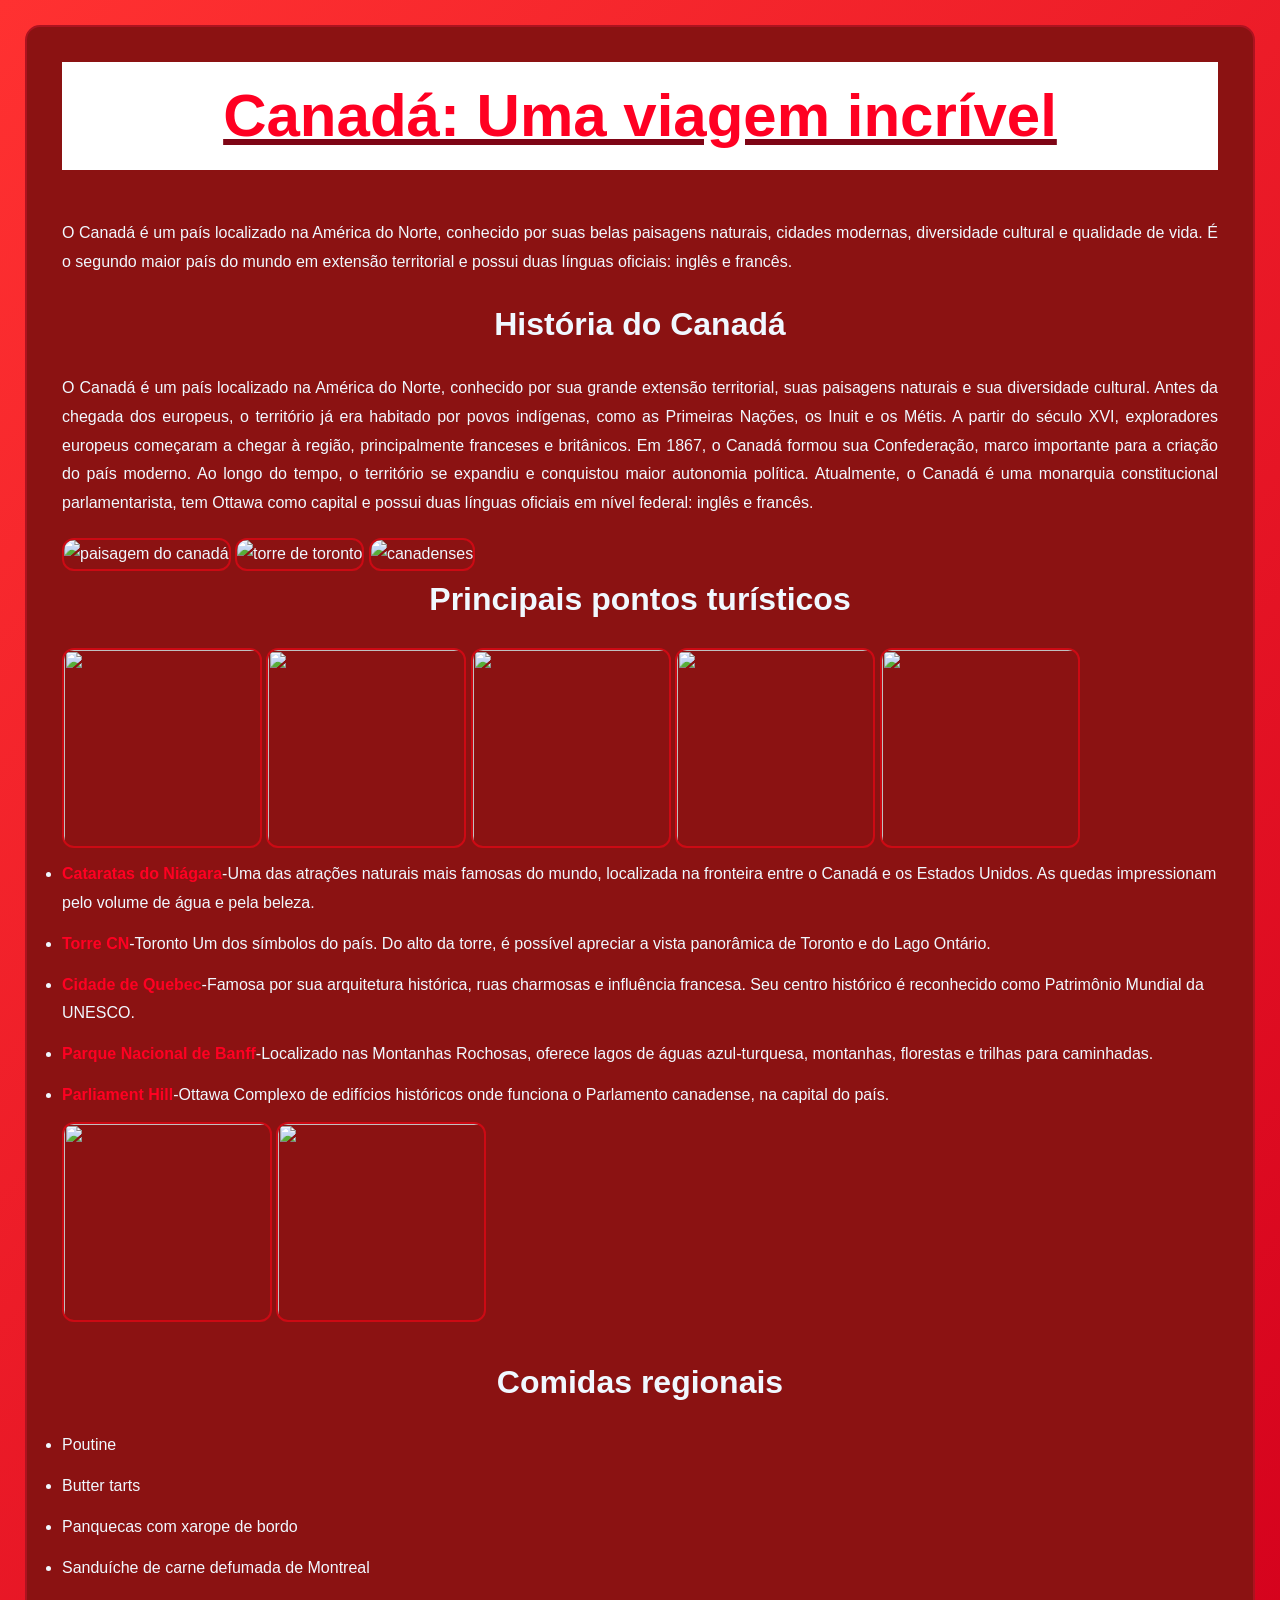
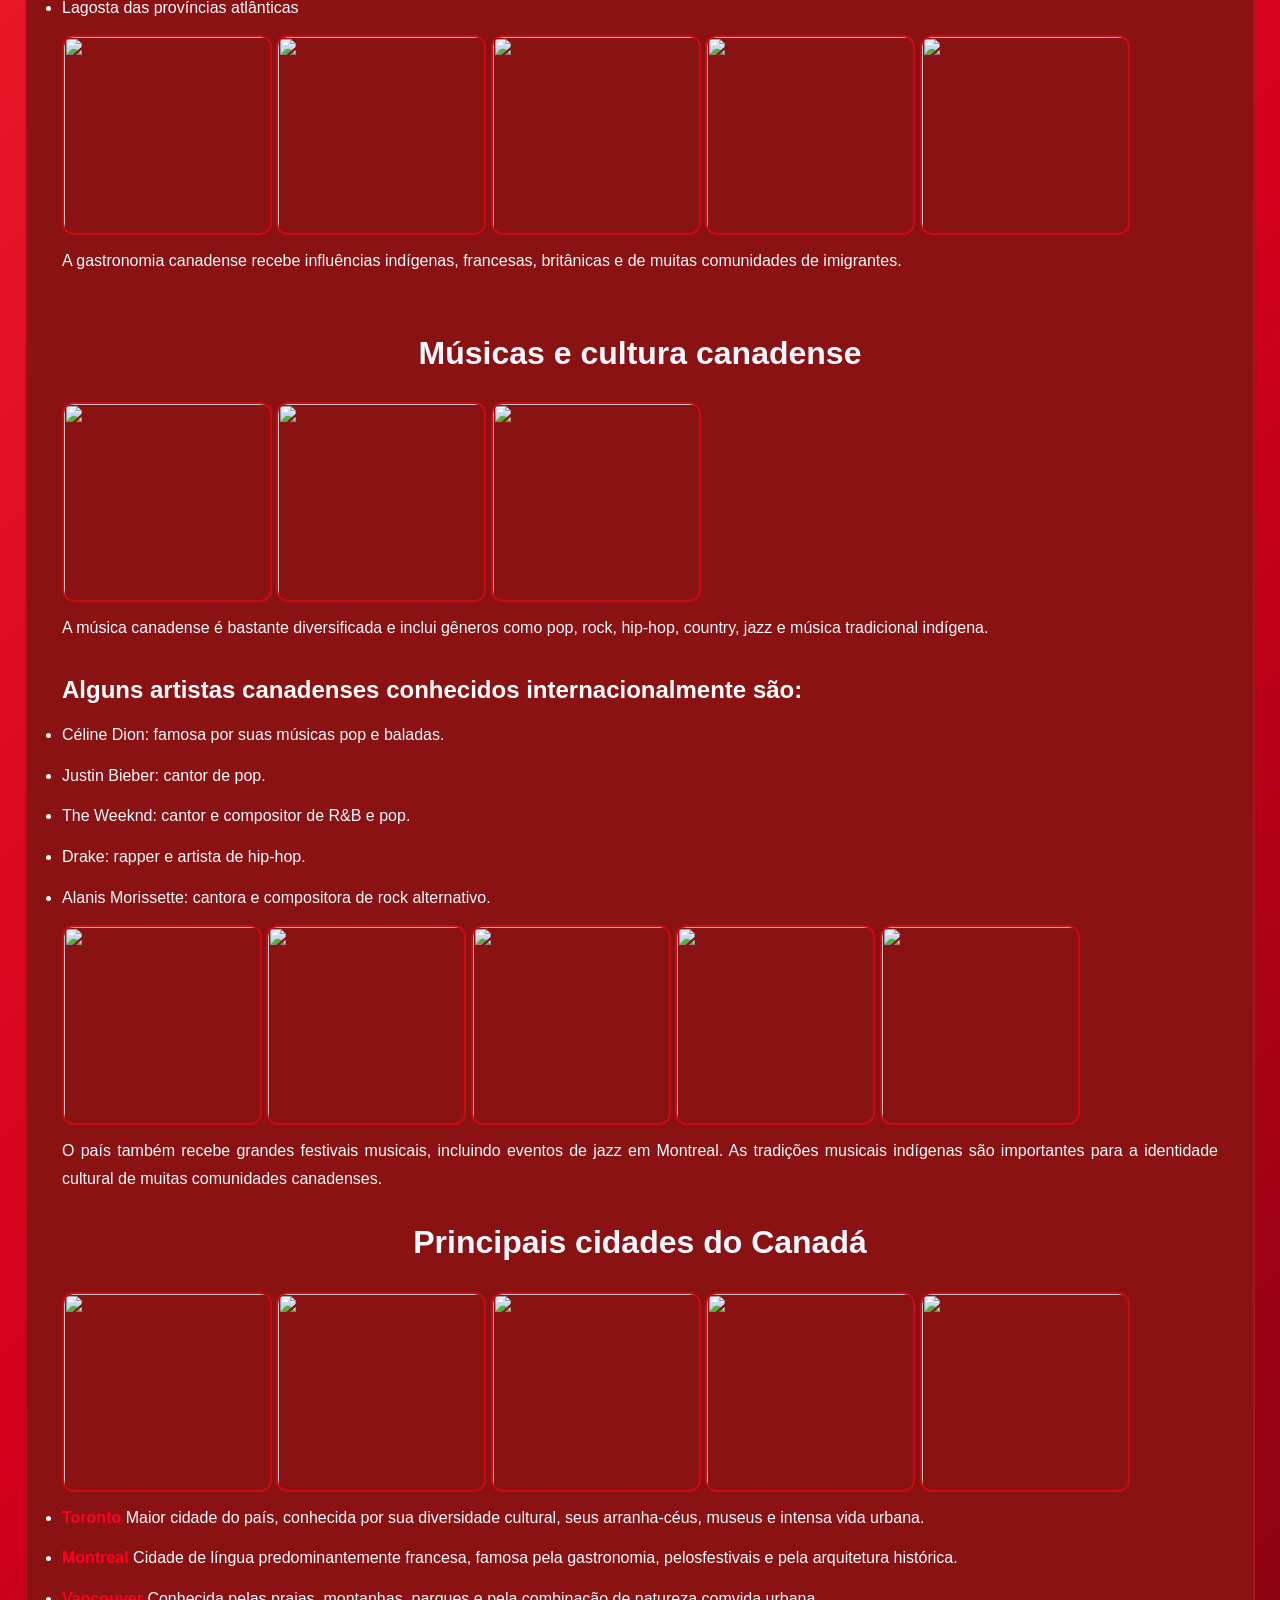
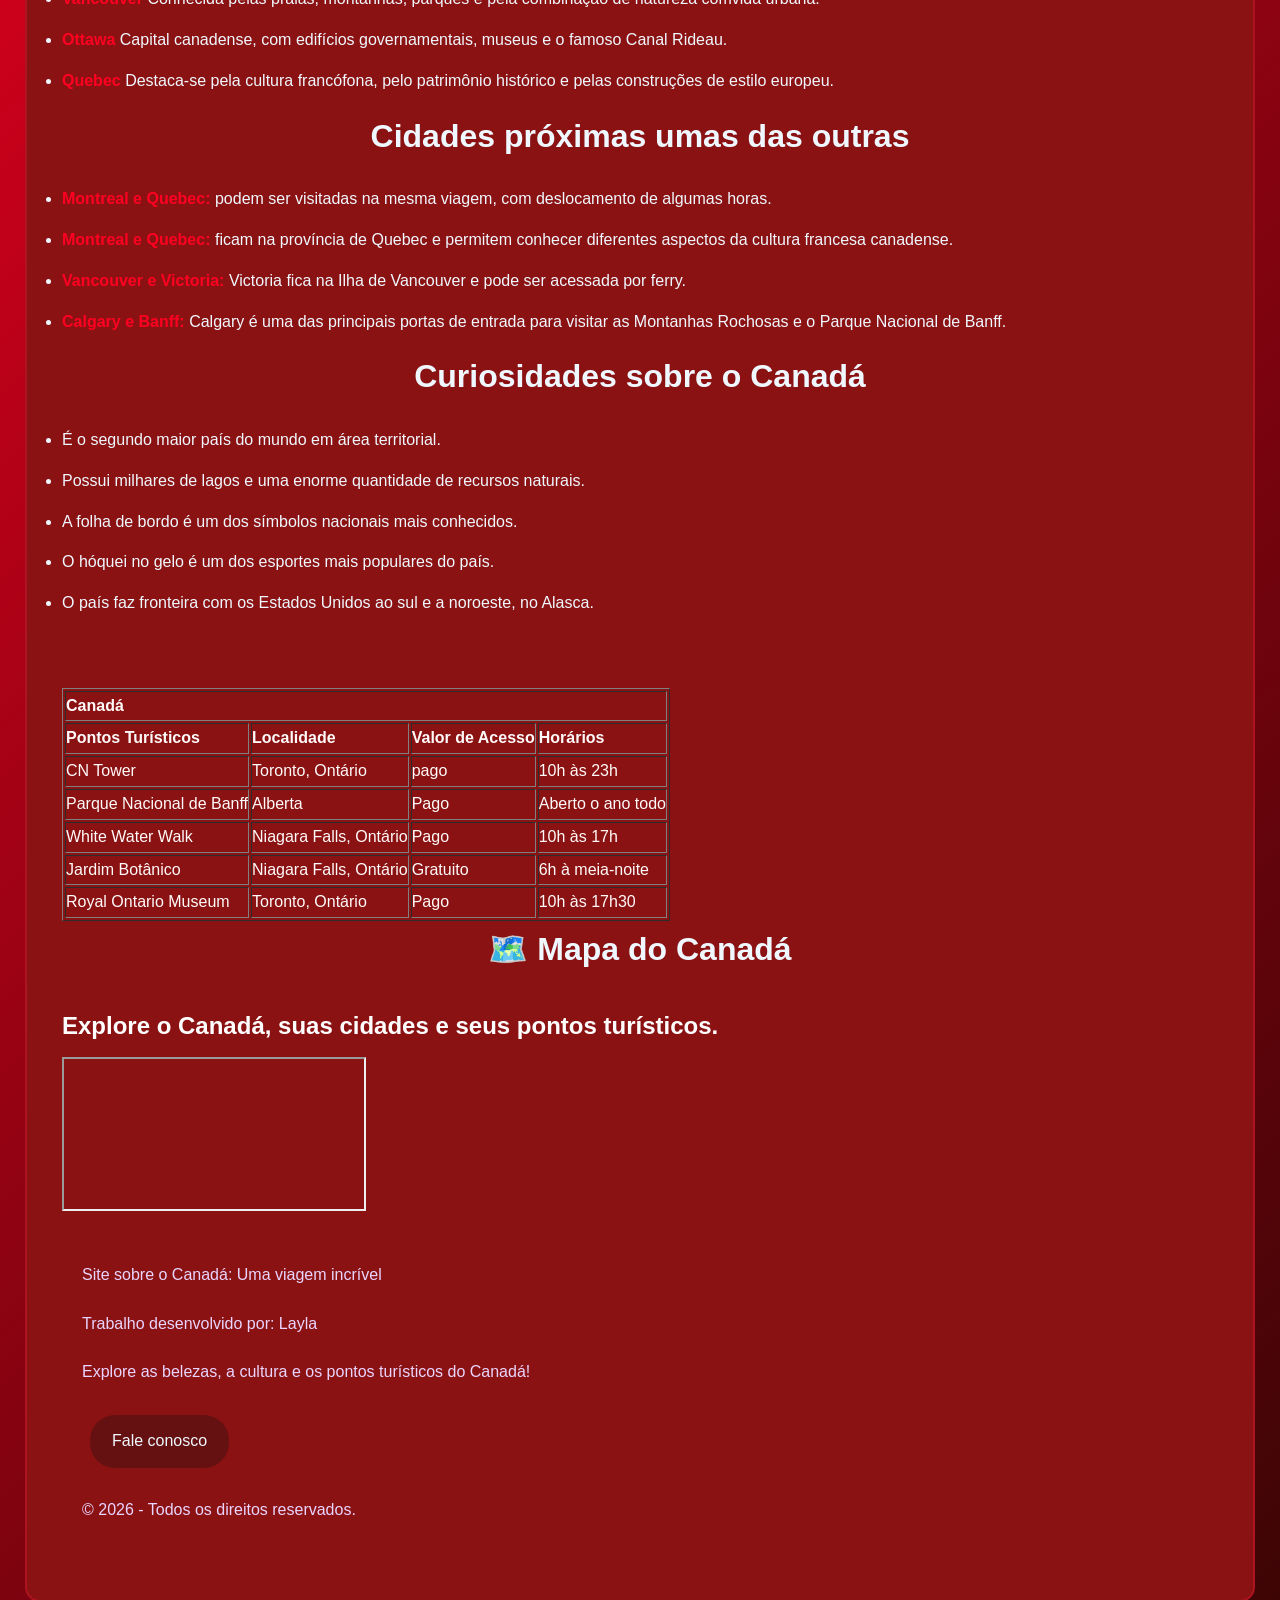
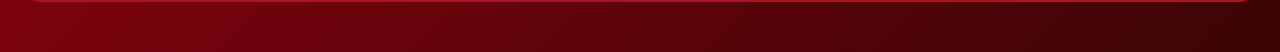
==== index.html @ b40a408d "projeto" ====
<!DOCTYPE html>
<html lang="en">

<head>
    <meta name="author" content="Layla">
    <meta name="keywords" content="canadá, toronto, turismo">
    <meta name="descripton" content="Página de turismo">
    <meta charset="UTF-8">
    <meta name="viewport" content="width=device-width, initial-scale=1.0">
    <title>Canadá</title>
    <link rel="stylesheet" href="./css/eslilo.css">
</head>
<meta charset="UTF-8">
    <meta name="viewport" content="width=device-width, initial-scale=1.0">
    <title>Músicas</title>
    <style>
    *{
   margin: 0;
   padding:0;
   box-sizing: border-box;
    }
body{
background: linear-gradient(135deg,#ff3131,#d3001c,#3b0505);
color: aliceblue;
font-family:Arial,sans-serif;
line-height:1.8;
padding: 25px;
} 
 header{
text-align:left;
padding:35px;
background-color:#8b1212;
border-radius: 15px;
margin-bottom: 25px;
border: 2px solid #ad1320;
 }
h1 {
color: zzz#fff8f9;
text-align: center;
margin-bottom: 20px;
}
h2{
color: #ffffff;
margin: 25px 0 10px;
}
p{
margin-bottom:20px;
text-align: justify;
}
section{
background-color: rgba(255,255,255,0.08);
padding: 25px;
margin-bottom: 25px;
border-radius: 15px;
border:1px solid #7a0422;
}
ol{
padding-left: 30px;
}
li{
margin-bottom: 12px;
}
b{
color:#ff0022;
}
imagens{
display: flex;
justify-content: center;
align-items: center;
flex-wrap: wrap;
gap: 20px;
margin-top: 25px;
}
img, video {
max-width: 100%;
border-radius: 12px;
border:2px solid #cc0a14;
}
audio{
display: block;
width: 100%;
margin-top: 20px;
}
.link{
text-align: center;
padding: 20px;
}
a{
display: inline-block;
color:aliceblue;
background-color: #661111;
text-decoration: none;
padding:12px 22px;
margin: 8px;
border-radius: 25px;
transition: 0,3s;
}
a:hover{ 
   background-color: #8f2830;
   transform: scale(1.05)
}
footer{
text-align: center;
padding: 20px;
margin-top: 20px;
color:#e9d5ff;
}
</style>
</head>

<body>

    <header>
<h1
    style="color:rgb(126, 5, 21); background-color:rgb(255, 255, 255); font-size: 60px ;
         text-align: center;
        font-family:'Lucida Sans', 'Lucida Sans Regular', 'Lucida Grande', 'Lucida Sans Unicode', Geneva, Verdana, sans-serif">
    <ins>
        <b>Canadá: Uma viagem incrível</b></ins>
</h1>
<main>
    <br>
    <p>O Canadá é um país localizado na América do Norte, conhecido por suas belas paisagens
        naturais, cidades modernas,
        diversidade cultural e qualidade de vida. É o segundo maior país do mundo em extensão territorial e possui
        duas
        línguas oficiais: inglês e francês.</p>
    <h1>História do Canadá</h1>
    <p> O Canadá é um país localizado na América do Norte, conhecido por sua grande extensão territorial, suas
        paisagens naturais e sua diversidade cultural. Antes da chegada dos europeus, o território já era habitado
        por
        povos indígenas, como as Primeiras Nações, os Inuit e os Métis.
        A partir do século XVI, exploradores europeus começaram a chegar à região, principalmente franceses e
        britânicos. Em 1867, o Canadá formou sua Confederação, marco importante para a criação do país moderno. Ao
        longo
        do tempo, o território se expandiu e conquistou maior autonomia política.
        Atualmente, o Canadá é uma monarquia constitucional parlamentarista, tem Ottawa como capital e possui duas
        línguas oficiais em nível federal: inglês e francês.</p>
    <img src="https://images.openai.com/static-rsc-4/uq8ADzcmXeRqD2p4Trn0kOGg7NSa9_M6FVouXiRIuRm0fbrC3aeyMdh6oDG15SlY0tMnh1tq8tKA2CQMHNTXoxFhUnLrXPHcvXdVmxJsDvCpsOwk9wgs2h_tLpONlSDnMLJmUdMBBfs-cgxLzsESQ4orhmqiaLCoavU3UeZUG41yPfm1TiBur3EvaRmh7oIt?purpose=fullsize"
        alt="paisagem do canadá" width="350" height="200px" />
    <img src="https://images.openai.com/static-rsc-4/5H-1QUxR52tMpbB52nkBylLdL9UfzAaBl5HaDXDX08X9c434wUhXEpvgqa-WxJeUwit34krYc31WkHFQXmuIJ3ffzsu2Nd1kBHhDPHroXuWNwZntj2qlqZVWfPcJe3sE8F0J444UrDXpJci6sUfbZz3tDPgryjEo6j8wale4E31-UTKMk6mk394lnfrrCKtG?purpose=fullsize"
        alt="torre de toronto" width="350" height="200px" />
    <img src="https://images.openai.com/static-rsc-4/R9TqxtLgCsE5okEV_-GzRq-JoWorRrYuoTZO0E_3GhqVnsBf1ZS4TVKNbZH5-DRzONW-yyCre0wgyrn3WhUEF0S5Id3FmnoCy-n7oBQAY7po-3Fk267RRl3CJ0C0bzQbfh6kVpeNxdd1IhH2--MvF3HWfZy89HtTaYwZbp_YsDRFwyFZ9-m6jRQtnmmcXAPh?purpose=fullsize"
        alt="canadenses" width="350" height="200px" />
    <h1>Principais pontos turísticos</h1>
    <img src="https://images.openai.com/static-rsc-4/9aaBrPLNpWpO3Ts64VA3mWGDdyIO61THAkMXINVFmGRrznLS4Fv6F7dUkR08WTkqX1E3OOE7wVoIb-Fhmj9-Ru2WaSvTVf1NZFnAQg3ybwMBjRFlIVKqap5xAUgX6tboLN0McLSlgkwtAK897o48VD8TZKKB8YUi6fTREmM_oe9VCMU7991JFndWXnXJXCmU?purpose=fullsize"
        width="200" height="200px" />
    <img src="https://images.openai.com/static-rsc-4/9KuWlDc7GytSVxQSWDxHh_KGjEy5yp8Xjha8dIVEwOx84J0SajHyrxQggsVal5nkEyVmBs1QAnt30XiHN7KmcNHNOweh3Wee7dVW-5fdsyqZmA-bXeddXWGa9rRTeLkcG_yYVKv-FUmVu4vlyWfK_UZpnJ2mElN5Mp1TlXgZpzCwxkvS82kxt2cxIDSpZq0Y?purpose=fullsize"
        width="200" height="200px" />
    <img src="https://images.openai.com/static-rsc-4/zC4al75XkRH1dn20UJxECF5quaE7syIDWGhDFmqRzueUeVroNyKfn7NxYI9nlyb0ycccpXhtV8sr3XifvDdExTHzZAYm73NDnzBd3DmjA_R1ieUHRQ4bsFR437mFtBsT9hfv5mcMQGVzrXw-7Sj8zngbKTeAtLAtmmRrpWrnvCX2-OXnrzVZnVqepNUKT5DU?purpose=fullsize"
        width="200" height="200px" />
    <img src="https://images.openai.com/static-rsc-4/r293sy1nga3ASqkpiSOySZz_ef3XRRyl_D0QKs_U6Vq1XdiPrtsWHVZUlT_gRR8naOo8aTBZZvcHqNPq3IvNXLU2ouLrLKAjuQLrKn-L7Ta2DB8gbgJXfuMgwh_xmlAh7VPT1upw_11HPfyfxmsyizkgocQaTuBMI4JfSRGMjl29D0lU_RWtkuNk4T-pNgdS?purpose=fullsize"
        width="200" height="200px" />
    <img src="https://images.openai.com/static-rsc-4/Sdpx5GSOCkWizZj1ead405wofSe8DYK6zSm80GjLCHuz7M4rdjklyFp3daTiFv3sNcDL0KshKI_oSQhCw-mcTMYLC57QmRjxJfDXIiaQDtMGoGMKdFeC8scGoHZz-LJ0VFgAhgGCjW7aAE7TPIrE_IAVP5zIxUPCRrdOmaOxZKOaqonikPJQIqeYUwV4ZNlV?purpose=fullsize"
        width="200" height="200px" />
    <ul>
        <li><b>Cataratas do Niágara</b>-Uma das atrações naturais mais famosas do mundo, localizada na fronteira
            entre o
            Canadá e os Estados Unidos. As quedas impressionam pelo volume de água e pela beleza.</li>
        <li><b>Torre CN</b>-Toronto Um dos símbolos do país. Do alto da torre, é possível apreciar a vista
            panorâmica de
            Toronto e do Lago Ontário.</li>
        <li><b>Cidade de Quebec</b>-Famosa por sua arquitetura histórica, ruas charmosas e influência francesa. Seu
            centro histórico é reconhecido como Patrimônio Mundial da UNESCO.</li>
        <li><b>Parque Nacional de Banff</b>-Localizado nas Montanhas Rochosas, oferece lagos de águas azul-turquesa,
            montanhas, florestas e trilhas para caminhadas.</li>
        <li><b>Parliament Hill</b>-Ottawa Complexo de edifícios históricos onde funciona o Parlamento canadense, na
            capital do país.</li>
    </ul>
    <p style="color: white;
    <h1> Atrações e atividades</h1>
    <h2> O Canadá oferece atividades para diferentes gostos e épocas do ano.</h2>
    <ul>
        <li><b>Esportes de inverno:</b>esqui, snowboard e patinação no gelo.</li>
        <li><b>Passeios na natureza:</b>caminhadas, acampamentos, observação de animais e passeios de barco.</li>
        <li><b>Festivais culturais:</b>eventos de música, cinema, gastronomia e celebrações de inverno.</li>
        <li><b>Museus:</b>espaços que apresentam a história, a arte e a diversidade cultural canadense.</li>
        <li><b>Compras e lazer:</b>centros comerciais, restaurantes, parques e bairros históricos.<p>
    </ul>
        https://images.openai.com/static-rsc-4/cWpWqwbsXKCM3eiq7Siz2H6DPqPYqX4ESz0Icb6CVEGCYBTxaiicwWMvGS5GrtLHsyqIe8ZFEiUsehP-G9Ez7Ft7j6G9UJ5al25fPZspsQ2wh74goS4gIRJlrVyM6H1NzijtlbL7bKHEvZThu3cw14vAzULiG2QQWIR_sqooAb2iW8B9N-J_RSLb_yUF8lwT?purpose=fullsize"
        width="210" height="200px" />
    <img src="https://images.openai.com/static-rsc-4/IpIhdhhFXTFT9EUl3X_0oy1Ylu45LtbV-wj4Wtf9dbxxq3spZo8x0ut8bsGC5xUPrWodGVNqz9p0jsI7ltLE6jVO0rk2B1DFdfHI_AEUG5P6i0KhbUZahwAXbA-U9O99KoGM7fh8wZSe0_Ym2zH-3yrpXekuwOdHdetbvMO0eKEBxUINKFlGJJcFrX9HQwj4?purpose=fullsize"
        width="210" height="200px" />
    <img src="https://images.openai.com/static-rsc-4/9JsXa2Hsyku4Sh7yipdmREp5rA_vKoAn7lZf6zpKRCnGdmP-DPaPoTA7NGmlY9TkFaJNM9wWV1lyLs7irDwb2Qiuk21QW_b3HSGTULjVV2QWg_1AVObvx8yh8r96T1L7eow1lDbX44qBxkzFbq1swrZwtX0mXp87MfU6gA2G7Ko?purpose=inline"
        width="210" height="200px" />
    <h1>Comidas regionais</h1>
    <ul>
        <li>Poutine</li>
        <li>Butter tarts</li>
        <li>Panquecas com xarope de bordo</li>
        <li>Sanduíche de carne defumada de Montreal</li>
        <li>Lagosta das províncias atlânticas</li>
    </ul>
    <img src="https://images.openai.com/static-rsc-4/fVGFCLyy__qINUnE88phua5SqUDyuhWhqF0eDm9dTUX343MPdWn7WWBBRG20EeqmIVa1OVdXyhQhvh9mMoHfrv6MF1rz6sxcnvs0peVsCkkh2sfB7ELk1GcAd2WaTc7hR_06y9JixJZN761LYjwiwPu6XLoArILgpzWjgF3t13AnKOj2SM0aSC5h_QZIzV9U?purpose=fullsize"
        width="210" height="200px" />
    <img src="https://images.openai.com/static-rsc-4/M98YkxB20r1yOcJyVwXrqP-WkDnIkdQ4FbYusKugtiXqG8srdTXjYPMdd-6jsVH_JaO5DaAE1cUpYCtm4RQcUnpAvGpZz69zKH8-V-3kkjwiGAygFYCb1zwz7LoNkwT9mclrYMAALCU-NBL18oIRmS7WtG9A4sSEuDl9S0fEUun7jo-Sb_DJ0oneaI-_fxzw?purpose=fullsize"
        width="210" height="200px" />
    <img src="https://images.openai.com/static-rsc-4/Zf7Cd8sGYhmabKeB1aVKpQh0YH_V0D6HzT4lJAAtlAixKx6jzC37WYYPQg1fkGn0oJQPlbPR4_9YF-8qH8n1mWDxDRoFGK6I9maWWq95mR6O9kkwRyujt3XaGXQq8rtnIVaFpYfT5o_Q-Y4n7eAn4_A9C__g-6NquyLRUJPyOKPWsBjP9tLPshxq0ifamw45?purpose=fullsize"
        width="210" height="200px" />
    <img src="https://images.openai.com/static-rsc-4/iYTMg-50EYb4oK77Tx3Fd4dzgkkQpzQyP2vQRLW1xcZFezE74NzJtFyChJ9MrYFPkRMMG9uVeIexhQ_GOVFP62UPQ9UvJXczYWNEavVitqEpYxtYe3CVePU_ut3EC5uZspXr9hBaGah4KbF-DOUAxoaZ7KSGZhrX_lCndWXTVJedkITmdptjk7d2wvYAH2HI?purpose=fullsize"
        width="210" height="200px" />
    <img src="https://images.openai.com/static-rsc-4/15KaulYbXuC5ogYrWovhq93wYzHuWs3Dfee8XhtQWu2iuRbPNAwh944JPmdhFPOeuQ4ZWm7hzIsoed4wa-l4QBy2mugJadpUCqZWvno_8zy72okF-nsDykbmBXtFXjh7hUO-ztjoCVjYqILmoilVOFDuC7ZpCZUdkTb3hS0Sojg1VVXxC8-X69SZ54SJ-x8B?purpose=fullsize"
        width="210" height="200px" />
    <p>A gastronomia canadense recebe influências indígenas, francesas, britânicas e de muitas comunidades de
        imigrantes.</p>
    <br>
    <h1>Músicas e cultura canadense</h1>
    <img src="https://images.openai.com/static-rsc-4/j04EMuCO6H0MPDP6BuvNo8GypQy5wSDqhalW49hEPizqszQNyDqi8qn-bXGIKl0_Eqq9K8rua2CXWbmNJd7vNLpzsLVylqHY1Uv04btLpe2InhrpoRk5vtCO2weYhQ42Sf_ui3S97Dg-uho5smFCG9GGSlrzWUzN-KzegJH9MOzUH1GSzdjPv6vulmF00NsE?purpose=fullsize"
        width="210" height="200px" />
    <img src="https://images.openai.com/static-rsc-4/bfawIzhZ_3XoAjpXna1JKKR-R0KPxNMvTEBCo8ZmVsN-rUwq13JCzvTdCIz0dDAUCRbxxpeF16Osvojh2S7MsbNOmLSk1ONbnz1nKXuFGtEdfpYf8o-wRPakLtV3tleflnoSQRJdURGNCie4yfAVAQl0e-oeEaMzL7oIzR-DU8nI6DP2oN2e8E_NbVZvMItV?purpose=fullsize"
        width="210" height="200px" />
    <img src="https://images.openai.com/static-rsc-4/6lXs_Wg6ZA2-CKKkDcubb3Ht-OTMCUhm_NT9rDWYeC5m5UnKsgXeAd-fDMhffoJCFDKO685l1Dp0bSM3gBwJ8G7_UulYMNhx5K1HSP-ejqt3ZaHOvajXTzSDFFaxZrHZ7ZFoOiTipNIv197pUWdFtTSHbqOtE-A3K-LX-O6yRbc8WwUNvHGjnN9He5J0eNaW?purpose=fullsize"
        width="210" height="200px" />
    <p>A música canadense é bastante diversificada e inclui gêneros como pop, rock, hip-hop, country, jazz e música
        tradicional indígena.</p>
    <h2>Alguns artistas canadenses conhecidos internacionalmente são:</h2>
    <ul>
        <li>Céline Dion: famosa por suas músicas pop e baladas.</li>
        <li>Justin Bieber: cantor de pop.</li>
        <li>The Weeknd: cantor e compositor de R&B e pop.</li>
        <li>Drake: rapper e artista de hip-hop.</li>
        <li>Alanis Morissette: cantora e compositora de rock alternativo.</li>
        <img src="https://images.openai.com/static-rsc-4/DjlxQLA1YL9R_hle871txTG3L2KOV_oTN9fCAKmb2d6F_XRWxleFTbUPvPzZfADwyOIHQ9v2HTZ6_mU8JBDsWRaVPTBGRe7bifH1FJsP_78NgFd-I_MsXn1CUe4M8LqVGnsqgFEvzUzc4SZVk74Ufp63sBg91LBH3E7jAogkSUjKtinPfGatOc0etGkHtrKU?purpose=fullsize"
            width="200" height="200px" />
        <img src="https://static.wikia.nocookie.net/justin-bieber/images/6/64/119825887_10159146072413888_1705069436830960386_n.jpg/revision/latest?cb=20231010232741"
            width="200" height="200px" />
        <img src="https://hips.hearstapps.com/hmg-prod/images/abel-the-weeknd-tesfaye-attends-the-idol-photocall-at-the-news-photo-1747064286.pjpeg?crop=0.390xw:0.584xh;0.373xw,0.0250xh&resize=640:*"
            width="200" height="200px" />
        <img src="https://images.openai.com/static-rsc-4/o_pkU8fg1aumIiQNtZMULsBnbyzmbDFbVePf3Bxxj-r9aPLCMVIipzR8Hq-2neFbngDvxyOJOXFTGaDpHvU6Q0Fd25yCYkuo5ffxYuHu_9z_84evGAiVv6RlEodToETYZfyjs0DHBq8KJGfHlPSrffdxk2ZuDhzzlEU14p9shYjINwfAg-QalxWL2ZlLAqw2?purpose=fullsize"
            width="200" height="200px" />
        <img src="https://images.openai.com/static-rsc-4/ME8MsH-KjINMu-2FbezVIN82zAfnbuMOasCYHstkPAEjGYXJ8QBT3n_-Em3ZSeNmMYCg1QTUlV0O4zV1VjTziRC3a_POCCXncgHx6r8-lc3gjFG7_sFXPPJqT7jqNkPTg6L5Bowzh9bXHjog_Zg2oomjpYHHWIiFN-dYuTKrfsbQa3LD1ppI8shLK9Nptz3F?purpose=fullsize"
            width="200" height="200px" />
    </ul>
    <p>O país também recebe grandes festivais musicais, incluindo eventos de jazz em Montreal. As tradições musicais
        indígenas são importantes para a identidade cultural de muitas comunidades canadenses.</p>
    <h1>Principais cidades do Canadá</h1>
    <img src="https://images.openai.com/static-rsc-4/9eiMLJjZu9_bRS680RMUleHpwgmASfmnUcriFssHfxPAZ5b855loDzDNQyGWwuTJSe3eza0lwN5T4vYhVH6CGhBY8aiv9txHKN5932_zfytGk0b3DtOe0_MeRFh6X9qsA1mGxBmbbj6iZ0NVcfInOgfL1o4a-cpXAc-3ZUwgF9fLoTm7W-ObhpbXfaBcH1G1?purpose=fullsize"
        width="210" height="200px" />
    <img src="https://images.openai.com/static-rsc-4/9uV_Kj2gBedaAt_YaVAk_FYmKFOSha25kWWCfYp9OhsxhP9BPfulM2cEvobQq7Khreon_eynOFtaEuUMXJRbeTBBeZo14aJjlkh8zNRrkbPPoumpVIDABTkR7EY0WsOZWWsIefToFjwvoKTmaqq84Zvhshet-jhvsjWxRQBUui6Jb0Whw05V1fYWioHMGFc8?purpose=fullsize"
        width="210" height="200px" />
    <img src="https://images.openai.com/static-rsc-4/sN9PZUjvk-phGeRBIYNU3EUOMPXI1OvoRGV4Fi9Fm5QWR8LeUu-N-L-IxlE0uYMCPzliY42xGFGTcURCsPl0n48AUl_CJJTy5daGekaYdeNqteuv2HWlig5uta5n-3RlgwWnKSPPuKWqXroglrqFlx2i875JOQa9qSFhVGYORlDa4AJDmcyHYNgAVun1G7uS?purpose=fullsize"
        width="210" height="200px" />
    <img src="https://images.openai.com/static-rsc-4/3exl_Xj8LbT7wgPHqvPnhoZzAt-Dtcqh4vq7BWStkMxLAMKyramBreYPxSPM6qCnywQ94cDbpdGsk6L2QAarGb6PeP2y35FxZzfISXjaCbda8SJGRBvCfm6_Uc9xriiu-tUEB6gEKIYrokplNJlp2ylov_vruTmmmclmY0NpvLZpnBr1aMMrFi4CwOo_zc-d?purpose=fullsize"
        width="210" height="200px" />
    <img src="https://images.openai.com/static-rsc-4/lVJOEJEqTOgY1i5T4OhTDFaUCaOA9omM0GpfcVF2qM7CSqBedW2BkjjushlBEHOD_cU06gu7H2HpN6SrtR5gTujUkHXA2uEwHPmQdaHjUy7udHzKDPO2uSY68CfhuoISGXASspLa-n4pVCxB_0Z_8Tir67Rfss8fUn9PNvolmsPpokE_bWICFMuFddO6EonZ?purpose=fullsize"
        width="210" height="200px" />
    <ul>
        <li><b>Toronto</b> Maior cidade do país, conhecida por sua diversidade cultural, seus arranha-céus, museus e
            intensa vida urbana.</li>
        <li><b>Montreal</b> Cidade de língua predominantemente francesa, famosa pela gastronomia, pelosfestivais e
            pela
            arquitetura histórica.</li>
        <li><b>Vancouver</b> Conhecida pelas praias, montanhas, parques e pela combinação de natureza comvida
            urbana.
        </li>
        <li><b>Ottawa</b> Capital canadense, com edifícios governamentais, museus e o famoso Canal Rideau.</li>
        <li><b>Quebec</b> Destaca-se pela cultura francófona, pelo patrimônio histórico e pelas construções de
            estilo
            europeu.</li>
    </ul>
    <h1>Cidades próximas umas das outras</h1>
    <ul>
        <li><b>Montreal e Quebec:</b> podem ser visitadas na mesma viagem, com deslocamento de algumas horas.</li>
        <li><b>Montreal e Quebec:</b> ficam na província de Quebec e permitem conhecer diferentes aspectos da
            cultura
            francesa canadense.</li>
        <li><b>Vancouver e Victoria:</b> Victoria fica na Ilha de Vancouver e pode ser acessada por ferry.</li>
        <li><b>Calgary e Banff:</b> Calgary é uma das principais portas de entrada para visitar as Montanhas
            Rochosas e
            o Parque Nacional de Banff.</li>
        <h1>Curiosidades sobre o Canadá</h1>
    </ul>
    <ul>
        <li>É o segundo maior país do mundo em área territorial.</li>
        <li>Possui milhares de lagos e uma enorme quantidade de recursos naturais.</li>
        <li>A folha de bordo é um dos símbolos nacionais mais conhecidos.</li>
        <li>O hóquei no gelo é um dos esportes mais populares do país.</li>
        <li>O país faz fronteira com os Estados Unidos ao sul e a noroeste, no Alasca.</li>
        <br>
    </ul>
    <br>
    <table border=" 1px" style="color:rgb(255, 250, 250);">
        <tr>
            <th colspan="4">Canadá</th>
        </tr>
        <tr bg color="black">
            <th>Pontos Turísticos</th>
            <th>Localidade</th>
            <th>Valor de Acesso</th>
            <th>Horários</th>
        </tr>
        <tr>
            <td>CN Tower</td>
            <td>Toronto, Ontário</td>
            <td>pago</td>
            <td>10h às 23h</td>
        </tr>
        <td>Parque Nacional de Banff</td>
        <td>Alberta</td>
        <td>Pago</td>
        <td>Aberto o ano todo</td>
        </tr>
        <td>White Water Walk</td>
        <td>Niagara Falls, Ontário</td>
        <td>Pago</td>
        <td>10h às 17h</td>
        </tr>
        <td>Jardim Botânico</td>
        <td>Niagara Falls, Ontário</td>
        <td>Gratuito</td>
        <td>6h à meia-noite</td>

        </tr>
        <td>Royal Ontario Museum</td>
        <td>Toronto, Ontário</td>
        <td>Pago</td>
        <td>10h às 17h30</td>
    </table>
    <h1>🗺️ Mapa do Canadá</h1>
    <h2>Explore o Canadá, suas cidades e seus pontos turísticos.</h2>
    <iframe src="https://maps.google.com/maps?q=Canada&output=embed" loading="lazy" allowfullscreen></iframe>
    
</main>

<footer>
    <p>Site sobre o Canadá: Uma viagem incrível</p>
    <p>Trabalho desenvolvido por: Layla</p>
    <p>Explore as belezas, a cultura e os pontos turísticos do Canadá!</p>
    <p>
        <a href="form.html">Fale conosco</a>
    </p>
    <p>&copy; 2026 - Todos os direitos reservados.</p>
</footer>

</body>

</html>
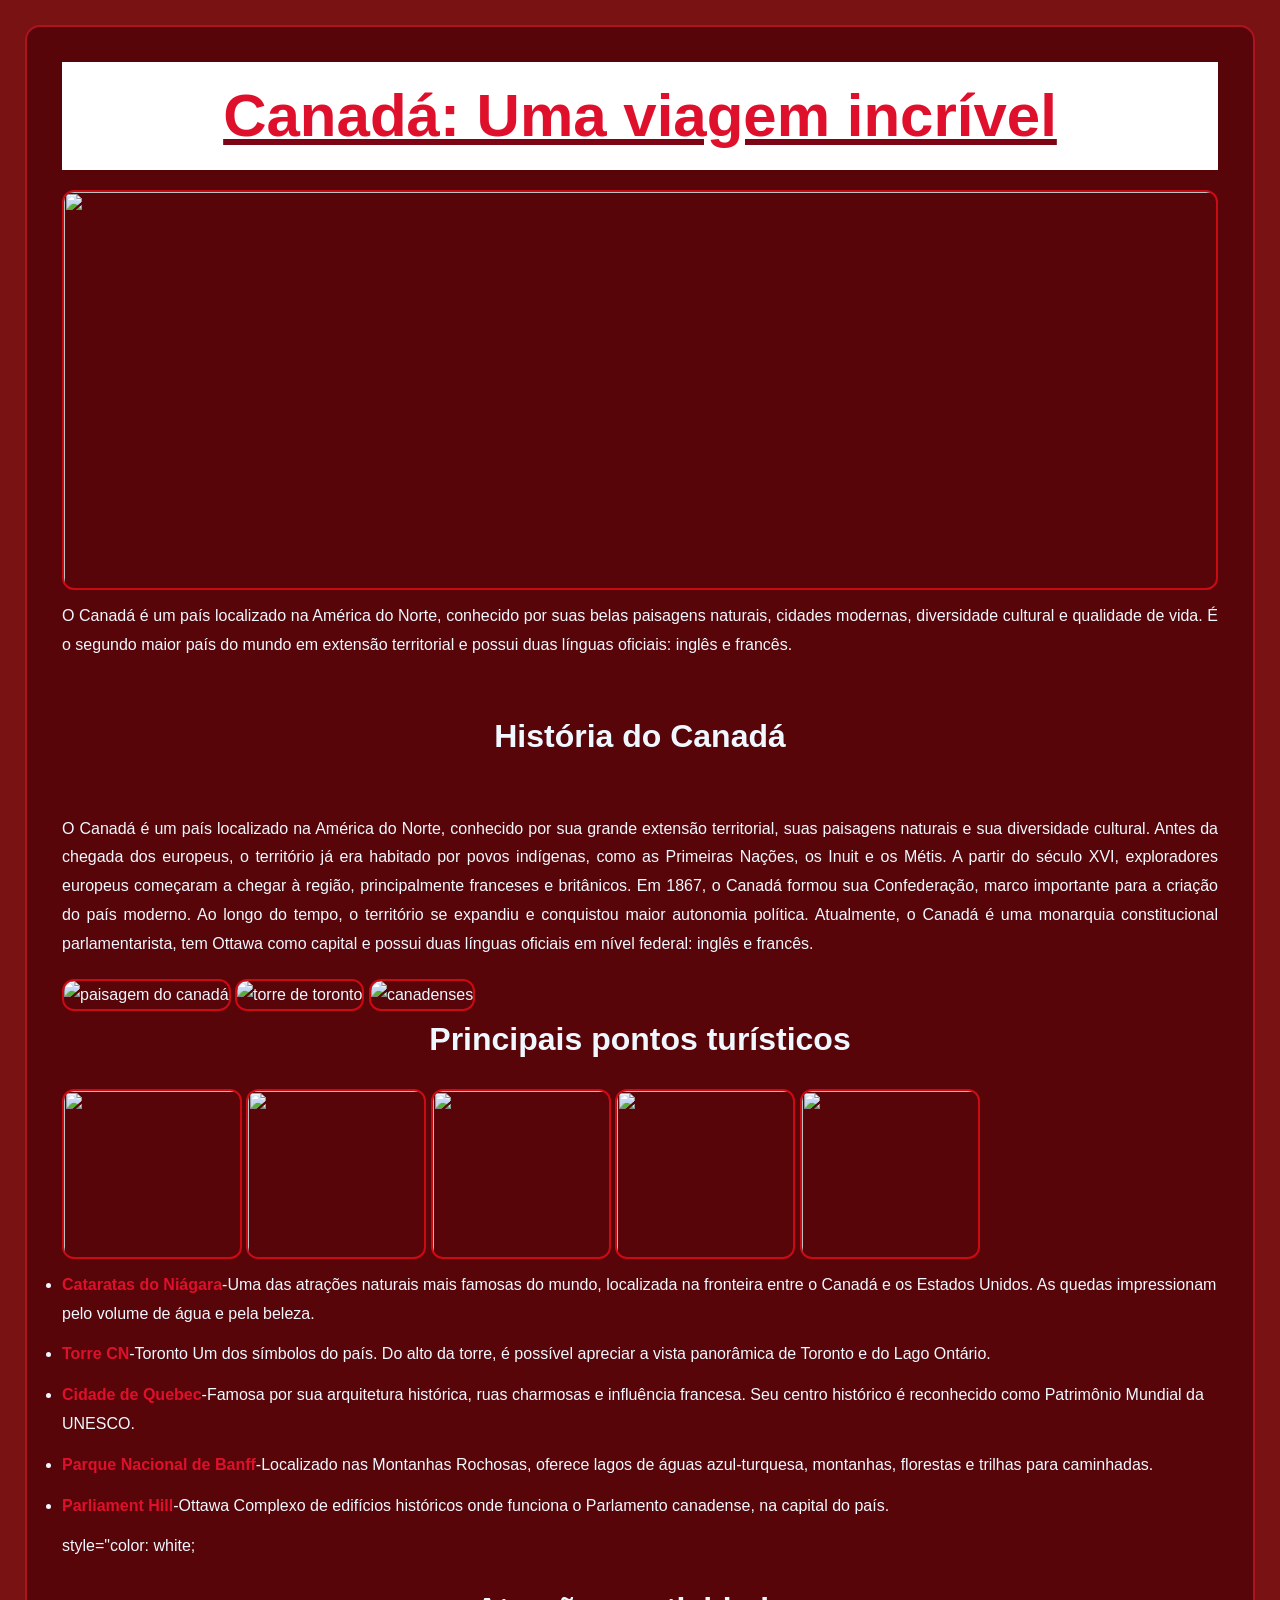
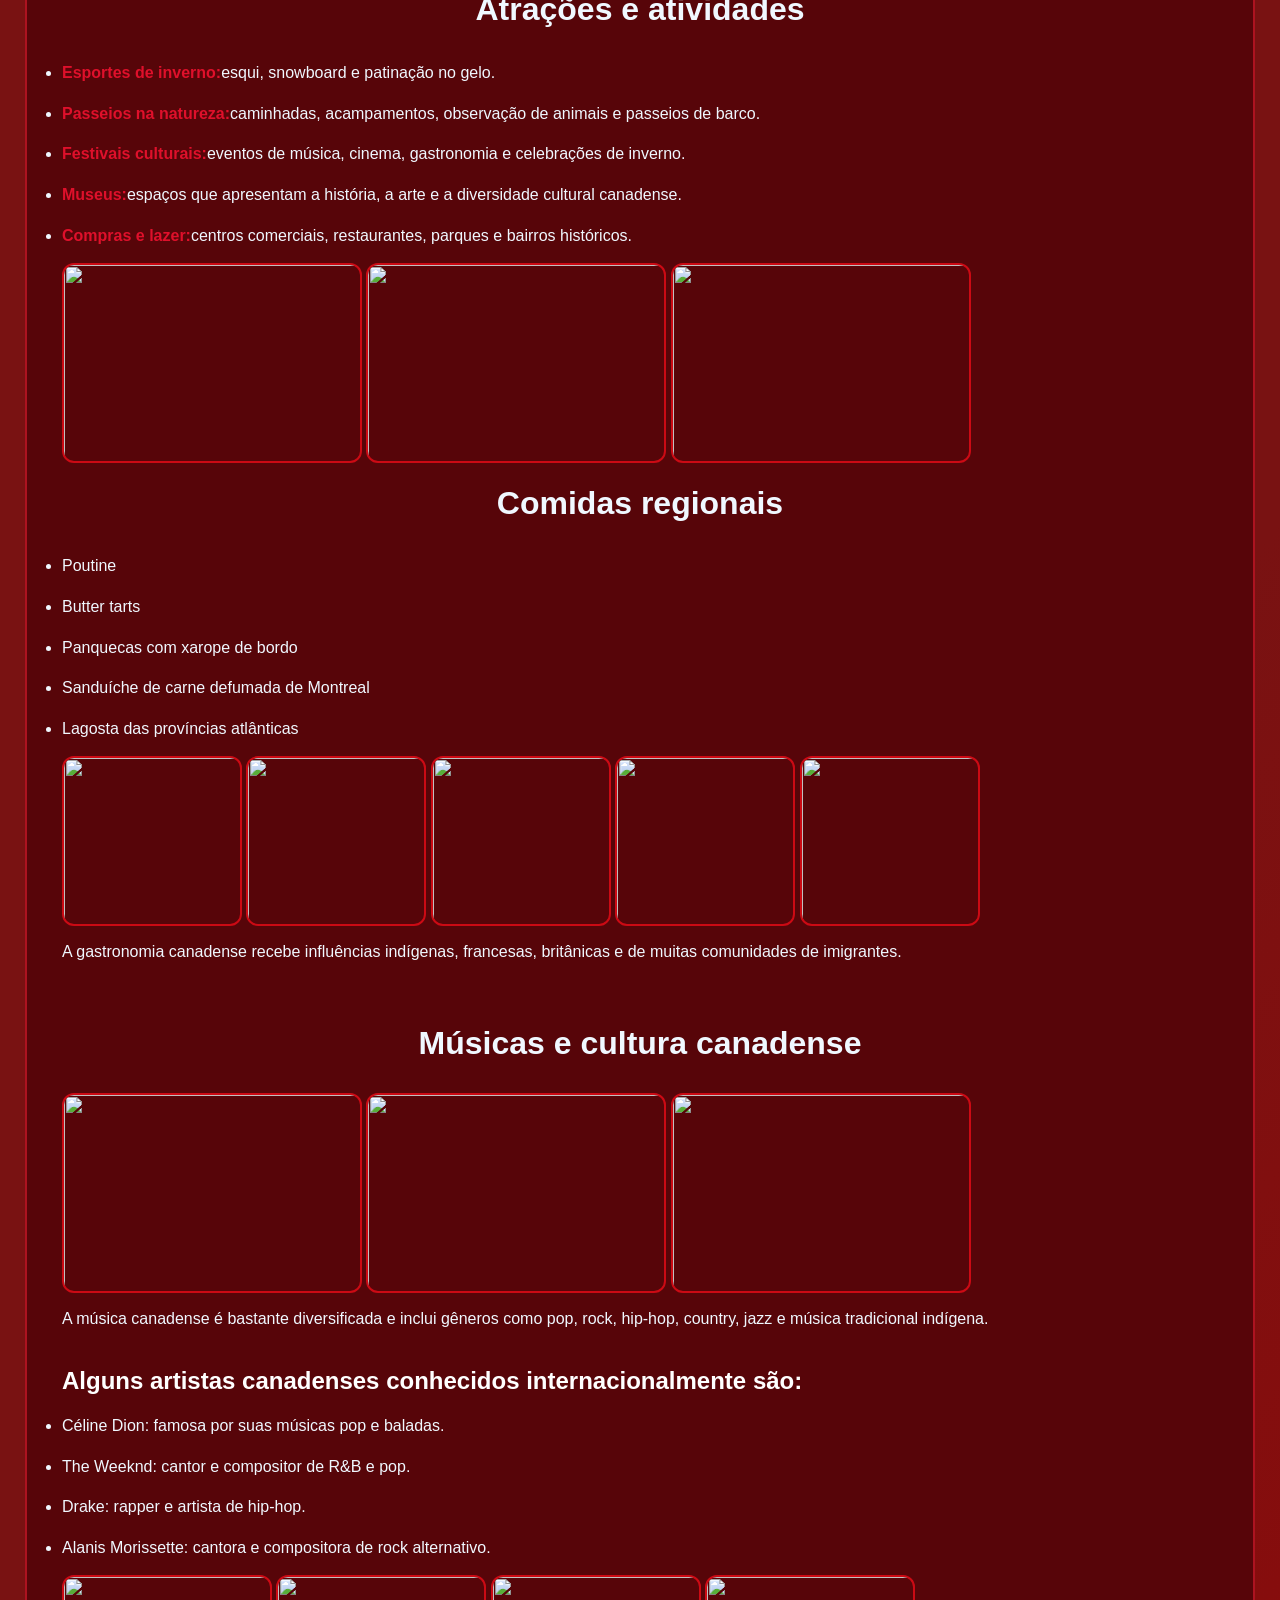
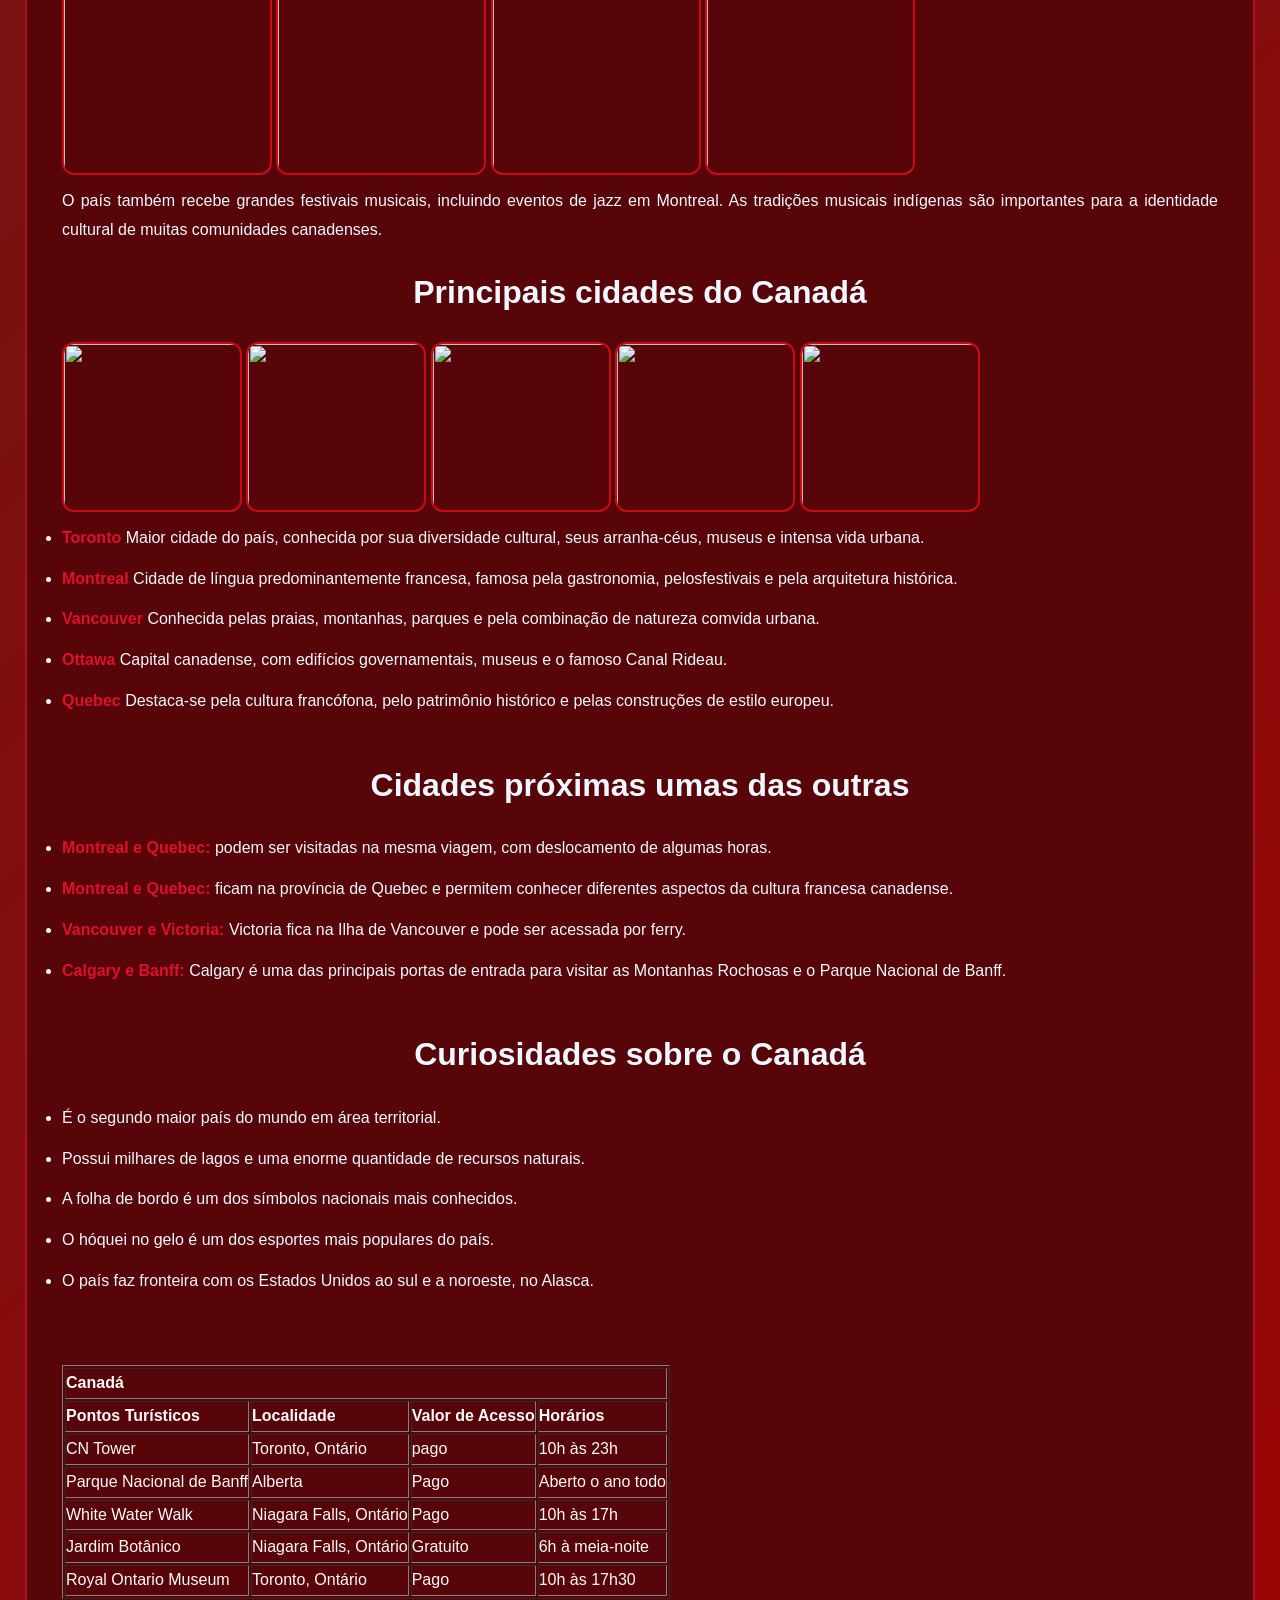
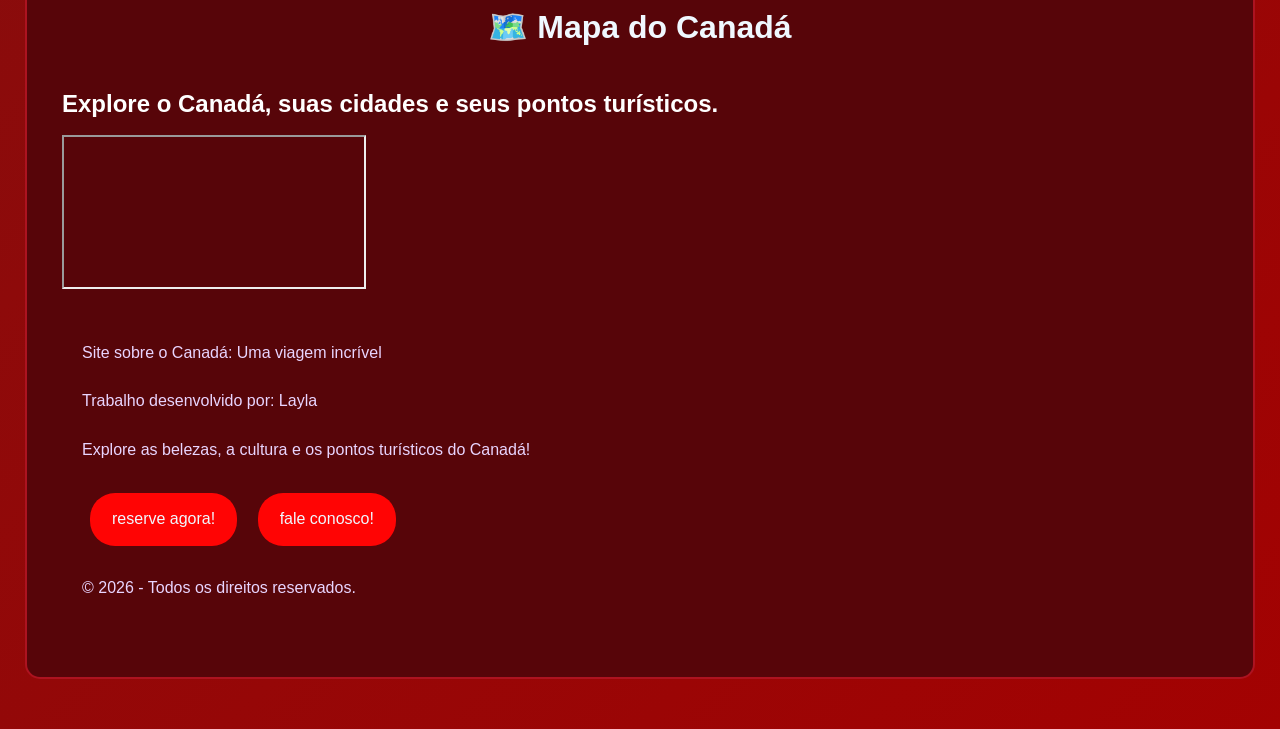
==== commit 91806031: "ajuste" ====
--- a/index.html
+++ b/index.html
@@ -20,7 +20,7 @@
    box-sizing: border-box;
     }
 body{
-background: linear-gradient(135deg,#ff3131,#d3001c,#3b0505);
+background: linear-gradient(135deg,#791212,#791212,#a30202);
 color: aliceblue;
 font-family:Arial,sans-serif;
 line-height:1.8;
@@ -29,7 +29,7 @@
  header{
 text-align:left;
 padding:35px;
-background-color:#8b1212;
+background-color:#570509;
 border-radius: 15px;
 margin-bottom: 25px;
 border: 2px solid #ad1320;
@@ -52,7 +52,7 @@
 padding: 25px;
 margin-bottom: 25px;
 border-radius: 15px;
-border:1px solid #7a0422;
+border:1px solid #ff0745;
 }
 ol{
 padding-left: 30px;
@@ -61,7 +61,7 @@
 margin-bottom: 12px;
 }
 b{
-color:#ff0022;
+color:#df102b;
 }
 imagens{
 display: flex;
@@ -88,7 +88,7 @@
 a{
 display: inline-block;
 color:aliceblue;
-background-color: #661111;
+background-color: #ff0404;
 text-decoration: none;
 padding:12px 22px;
 margin: 8px;
@@ -96,7 +96,7 @@
 transition: 0,3s;
 }
 a:hover{ 
-   background-color: #8f2830;
+   background-color: #ec0a1d;
    transform: scale(1.05)
 }
 footer{
@@ -119,13 +119,14 @@
         <b>Canadá: Uma viagem incrível</b></ins>
 </h1>
 <main>
-    <br>
+    <img src="https://media.istockphoto.com/id/916628666/pt/vetorial/canada-flag-background.jpg?s=612x612&w=0&k=20&c=EmLYSW1GhgO9JegcGn3eAxHdaToUFsr7KQ_9_sRbqi4=" width="1300" height="400px" />
     <p>O Canadá é um país localizado na América do Norte, conhecido por suas belas paisagens
         naturais, cidades modernas,
         diversidade cultural e qualidade de vida. É o segundo maior país do mundo em extensão territorial e possui
         duas
         línguas oficiais: inglês e francês.</p>
-    <h1>História do Canadá</h1>
+        <br>
+    <h1>História do Canadá</h1><br>
     <p> O Canadá é um país localizado na América do Norte, conhecido por sua grande extensão territorial, suas
         paisagens naturais e sua diversidade cultural. Antes da chegada dos europeus, o território já era habitado
         por
@@ -137,22 +138,23 @@
         Atualmente, o Canadá é uma monarquia constitucional parlamentarista, tem Ottawa como capital e possui duas
         línguas oficiais em nível federal: inglês e francês.</p>
     <img src="https://images.openai.com/static-rsc-4/uq8ADzcmXeRqD2p4Trn0kOGg7NSa9_M6FVouXiRIuRm0fbrC3aeyMdh6oDG15SlY0tMnh1tq8tKA2CQMHNTXoxFhUnLrXPHcvXdVmxJsDvCpsOwk9wgs2h_tLpONlSDnMLJmUdMBBfs-cgxLzsESQ4orhmqiaLCoavU3UeZUG41yPfm1TiBur3EvaRmh7oIt?purpose=fullsize"
-        alt="paisagem do canadá" width="350" height="200px" />
+        alt="paisagem do canadá" width="300" height="200px" />
     <img src="https://images.openai.com/static-rsc-4/5H-1QUxR52tMpbB52nkBylLdL9UfzAaBl5HaDXDX08X9c434wUhXEpvgqa-WxJeUwit34krYc31WkHFQXmuIJ3ffzsu2Nd1kBHhDPHroXuWNwZntj2qlqZVWfPcJe3sE8F0J444UrDXpJci6sUfbZz3tDPgryjEo6j8wale4E31-UTKMk6mk394lnfrrCKtG?purpose=fullsize"
-        alt="torre de toronto" width="350" height="200px" />
+        alt="torre de toronto" width="300" height="200px" />
     <img src="https://images.openai.com/static-rsc-4/R9TqxtLgCsE5okEV_-GzRq-JoWorRrYuoTZO0E_3GhqVnsBf1ZS4TVKNbZH5-DRzONW-yyCre0wgyrn3WhUEF0S5Id3FmnoCy-n7oBQAY7po-3Fk267RRl3CJ0C0bzQbfh6kVpeNxdd1IhH2--MvF3HWfZy89HtTaYwZbp_YsDRFwyFZ9-m6jRQtnmmcXAPh?purpose=fullsize"
-        alt="canadenses" width="350" height="200px" />
+        alt="canadenses" width="300" height="200px" />
+        <br>
     <h1>Principais pontos turísticos</h1>
     <img src="https://images.openai.com/static-rsc-4/9aaBrPLNpWpO3Ts64VA3mWGDdyIO61THAkMXINVFmGRrznLS4Fv6F7dUkR08WTkqX1E3OOE7wVoIb-Fhmj9-Ru2WaSvTVf1NZFnAQg3ybwMBjRFlIVKqap5xAUgX6tboLN0McLSlgkwtAK897o48VD8TZKKB8YUi6fTREmM_oe9VCMU7991JFndWXnXJXCmU?purpose=fullsize"
-        width="200" height="200px" />
+        width="180" height="170px" />
     <img src="https://images.openai.com/static-rsc-4/9KuWlDc7GytSVxQSWDxHh_KGjEy5yp8Xjha8dIVEwOx84J0SajHyrxQggsVal5nkEyVmBs1QAnt30XiHN7KmcNHNOweh3Wee7dVW-5fdsyqZmA-bXeddXWGa9rRTeLkcG_yYVKv-FUmVu4vlyWfK_UZpnJ2mElN5Mp1TlXgZpzCwxkvS82kxt2cxIDSpZq0Y?purpose=fullsize"
-        width="200" height="200px" />
+        width="180" height="170px" />
     <img src="https://images.openai.com/static-rsc-4/zC4al75XkRH1dn20UJxECF5quaE7syIDWGhDFmqRzueUeVroNyKfn7NxYI9nlyb0ycccpXhtV8sr3XifvDdExTHzZAYm73NDnzBd3DmjA_R1ieUHRQ4bsFR437mFtBsT9hfv5mcMQGVzrXw-7Sj8zngbKTeAtLAtmmRrpWrnvCX2-OXnrzVZnVqepNUKT5DU?purpose=fullsize"
-        width="200" height="200px" />
+        width="180" height="170px" />
     <img src="https://images.openai.com/static-rsc-4/r293sy1nga3ASqkpiSOySZz_ef3XRRyl_D0QKs_U6Vq1XdiPrtsWHVZUlT_gRR8naOo8aTBZZvcHqNPq3IvNXLU2ouLrLKAjuQLrKn-L7Ta2DB8gbgJXfuMgwh_xmlAh7VPT1upw_11HPfyfxmsyizkgocQaTuBMI4JfSRGMjl29D0lU_RWtkuNk4T-pNgdS?purpose=fullsize"
-        width="200" height="200px" />
+        width="180" height="170px" />
     <img src="https://images.openai.com/static-rsc-4/Sdpx5GSOCkWizZj1ead405wofSe8DYK6zSm80GjLCHuz7M4rdjklyFp3daTiFv3sNcDL0KshKI_oSQhCw-mcTMYLC57QmRjxJfDXIiaQDtMGoGMKdFeC8scGoHZz-LJ0VFgAhgGCjW7aAE7TPIrE_IAVP5zIxUPCRrdOmaOxZKOaqonikPJQIqeYUwV4ZNlV?purpose=fullsize"
-        width="200" height="200px" />
+        width="180" height="170px" />
     <ul>
         <li><b>Cataratas do Niágara</b>-Uma das atrações naturais mais famosas do mundo, localizada na fronteira
             entre o
@@ -167,22 +169,23 @@
         <li><b>Parliament Hill</b>-Ottawa Complexo de edifícios históricos onde funciona o Parlamento canadense, na
             capital do país.</li>
     </ul>
-    <p style="color: white;
-    <h1> Atrações e atividades</h1>
-    <h2> O Canadá oferece atividades para diferentes gostos e épocas do ano.</h2>
+    <p>style="color: white;
+    
+    <h1> Atrações e atividades </h1>
     <ul>
         <li><b>Esportes de inverno:</b>esqui, snowboard e patinação no gelo.</li>
         <li><b>Passeios na natureza:</b>caminhadas, acampamentos, observação de animais e passeios de barco.</li>
         <li><b>Festivais culturais:</b>eventos de música, cinema, gastronomia e celebrações de inverno.</li>
         <li><b>Museus:</b>espaços que apresentam a história, a arte e a diversidade cultural canadense.</li>
-        <li><b>Compras e lazer:</b>centros comerciais, restaurantes, parques e bairros históricos.<p>
-    </ul>
-        https://images.openai.com/static-rsc-4/cWpWqwbsXKCM3eiq7Siz2H6DPqPYqX4ESz0Icb6CVEGCYBTxaiicwWMvGS5GrtLHsyqIe8ZFEiUsehP-G9Ez7Ft7j6G9UJ5al25fPZspsQ2wh74goS4gIRJlrVyM6H1NzijtlbL7bKHEvZThu3cw14vAzULiG2QQWIR_sqooAb2iW8B9N-J_RSLb_yUF8lwT?purpose=fullsize"
-        width="210" height="200px" />
+        <li><b>Compras e lazer:</b>centros comerciais, restaurantes, parques e bairros históricos.</li>
+    </ul>
+    <img src="https://images.openai.com/static-rsc-4/cWpWqwbsXKCM3eiq7Siz2H6DPqPYqX4ESz0Icb6CVEGCYBTxaiicwWMvGS5GrtLHsyqIe8ZFEiUsehP-G9Ez7Ft7j6G9UJ5al25fPZspsQ2wh74goS4gIRJlrVyM6H1NzijtlbL7bKHEvZThu3cw14vAzULiG2QQWIR_sqooAb2iW8B9N-J_RSLb_yUF8lwT?purpose=fullsize"
+        width="300" height="200px" />
     <img src="https://images.openai.com/static-rsc-4/IpIhdhhFXTFT9EUl3X_0oy1Ylu45LtbV-wj4Wtf9dbxxq3spZo8x0ut8bsGC5xUPrWodGVNqz9p0jsI7ltLE6jVO0rk2B1DFdfHI_AEUG5P6i0KhbUZahwAXbA-U9O99KoGM7fh8wZSe0_Ym2zH-3yrpXekuwOdHdetbvMO0eKEBxUINKFlGJJcFrX9HQwj4?purpose=fullsize"
-        width="210" height="200px" />
+        width="300" height="200px" />
     <img src="https://images.openai.com/static-rsc-4/9JsXa2Hsyku4Sh7yipdmREp5rA_vKoAn7lZf6zpKRCnGdmP-DPaPoTA7NGmlY9TkFaJNM9wWV1lyLs7irDwb2Qiuk21QW_b3HSGTULjVV2QWg_1AVObvx8yh8r96T1L7eow1lDbX44qBxkzFbq1swrZwtX0mXp87MfU6gA2G7Ko?purpose=inline"
-        width="210" height="200px" />
+        width="300" height="200px" />
+        <br>
     <h1>Comidas regionais</h1>
     <ul>
         <li>Poutine</li>
@@ -192,58 +195,55 @@
         <li>Lagosta das províncias atlânticas</li>
     </ul>
     <img src="https://images.openai.com/static-rsc-4/fVGFCLyy__qINUnE88phua5SqUDyuhWhqF0eDm9dTUX343MPdWn7WWBBRG20EeqmIVa1OVdXyhQhvh9mMoHfrv6MF1rz6sxcnvs0peVsCkkh2sfB7ELk1GcAd2WaTc7hR_06y9JixJZN761LYjwiwPu6XLoArILgpzWjgF3t13AnKOj2SM0aSC5h_QZIzV9U?purpose=fullsize"
-        width="210" height="200px" />
+        width="180" height="170px"/>
     <img src="https://images.openai.com/static-rsc-4/M98YkxB20r1yOcJyVwXrqP-WkDnIkdQ4FbYusKugtiXqG8srdTXjYPMdd-6jsVH_JaO5DaAE1cUpYCtm4RQcUnpAvGpZz69zKH8-V-3kkjwiGAygFYCb1zwz7LoNkwT9mclrYMAALCU-NBL18oIRmS7WtG9A4sSEuDl9S0fEUun7jo-Sb_DJ0oneaI-_fxzw?purpose=fullsize"
-        width="210" height="200px" />
+        width="180" height="170px" />
     <img src="https://images.openai.com/static-rsc-4/Zf7Cd8sGYhmabKeB1aVKpQh0YH_V0D6HzT4lJAAtlAixKx6jzC37WYYPQg1fkGn0oJQPlbPR4_9YF-8qH8n1mWDxDRoFGK6I9maWWq95mR6O9kkwRyujt3XaGXQq8rtnIVaFpYfT5o_Q-Y4n7eAn4_A9C__g-6NquyLRUJPyOKPWsBjP9tLPshxq0ifamw45?purpose=fullsize"
-        width="210" height="200px" />
+        width="180" height="170px" />
     <img src="https://images.openai.com/static-rsc-4/iYTMg-50EYb4oK77Tx3Fd4dzgkkQpzQyP2vQRLW1xcZFezE74NzJtFyChJ9MrYFPkRMMG9uVeIexhQ_GOVFP62UPQ9UvJXczYWNEavVitqEpYxtYe3CVePU_ut3EC5uZspXr9hBaGah4KbF-DOUAxoaZ7KSGZhrX_lCndWXTVJedkITmdptjk7d2wvYAH2HI?purpose=fullsize"
-        width="210" height="200px" />
+        width="180" height="170px" />
     <img src="https://images.openai.com/static-rsc-4/15KaulYbXuC5ogYrWovhq93wYzHuWs3Dfee8XhtQWu2iuRbPNAwh944JPmdhFPOeuQ4ZWm7hzIsoed4wa-l4QBy2mugJadpUCqZWvno_8zy72okF-nsDykbmBXtFXjh7hUO-ztjoCVjYqILmoilVOFDuC7ZpCZUdkTb3hS0Sojg1VVXxC8-X69SZ54SJ-x8B?purpose=fullsize"
-        width="210" height="200px" />
+        width="180" height="170px" />
     <p>A gastronomia canadense recebe influências indígenas, francesas, britânicas e de muitas comunidades de
         imigrantes.</p>
     <br>
     <h1>Músicas e cultura canadense</h1>
     <img src="https://images.openai.com/static-rsc-4/j04EMuCO6H0MPDP6BuvNo8GypQy5wSDqhalW49hEPizqszQNyDqi8qn-bXGIKl0_Eqq9K8rua2CXWbmNJd7vNLpzsLVylqHY1Uv04btLpe2InhrpoRk5vtCO2weYhQ42Sf_ui3S97Dg-uho5smFCG9GGSlrzWUzN-KzegJH9MOzUH1GSzdjPv6vulmF00NsE?purpose=fullsize"
-        width="210" height="200px" />
+        width="300" height="200px" />
     <img src="https://images.openai.com/static-rsc-4/bfawIzhZ_3XoAjpXna1JKKR-R0KPxNMvTEBCo8ZmVsN-rUwq13JCzvTdCIz0dDAUCRbxxpeF16Osvojh2S7MsbNOmLSk1ONbnz1nKXuFGtEdfpYf8o-wRPakLtV3tleflnoSQRJdURGNCie4yfAVAQl0e-oeEaMzL7oIzR-DU8nI6DP2oN2e8E_NbVZvMItV?purpose=fullsize"
-        width="210" height="200px" />
+        width="300" height="200px" />
     <img src="https://images.openai.com/static-rsc-4/6lXs_Wg6ZA2-CKKkDcubb3Ht-OTMCUhm_NT9rDWYeC5m5UnKsgXeAd-fDMhffoJCFDKO685l1Dp0bSM3gBwJ8G7_UulYMNhx5K1HSP-ejqt3ZaHOvajXTzSDFFaxZrHZ7ZFoOiTipNIv197pUWdFtTSHbqOtE-A3K-LX-O6yRbc8WwUNvHGjnN9He5J0eNaW?purpose=fullsize"
-        width="210" height="200px" />
+        width="300" height="200px" />
     <p>A música canadense é bastante diversificada e inclui gêneros como pop, rock, hip-hop, country, jazz e música
         tradicional indígena.</p>
     <h2>Alguns artistas canadenses conhecidos internacionalmente são:</h2>
     <ul>
         <li>Céline Dion: famosa por suas músicas pop e baladas.</li>
-        <li>Justin Bieber: cantor de pop.</li>
         <li>The Weeknd: cantor e compositor de R&B e pop.</li>
         <li>Drake: rapper e artista de hip-hop.</li>
         <li>Alanis Morissette: cantora e compositora de rock alternativo.</li>
         <img src="https://images.openai.com/static-rsc-4/DjlxQLA1YL9R_hle871txTG3L2KOV_oTN9fCAKmb2d6F_XRWxleFTbUPvPzZfADwyOIHQ9v2HTZ6_mU8JBDsWRaVPTBGRe7bifH1FJsP_78NgFd-I_MsXn1CUe4M8LqVGnsqgFEvzUzc4SZVk74Ufp63sBg91LBH3E7jAogkSUjKtinPfGatOc0etGkHtrKU?purpose=fullsize"
-            width="200" height="200px" />
-        <img src="https://static.wikia.nocookie.net/justin-bieber/images/6/64/119825887_10159146072413888_1705069436830960386_n.jpg/revision/latest?cb=20231010232741"
-            width="200" height="200px" />
+            width="210" height="200px" />
         <img src="https://hips.hearstapps.com/hmg-prod/images/abel-the-weeknd-tesfaye-attends-the-idol-photocall-at-the-news-photo-1747064286.pjpeg?crop=0.390xw:0.584xh;0.373xw,0.0250xh&resize=640:*"
-            width="200" height="200px" />
+            width="210" height="200px" />
         <img src="https://images.openai.com/static-rsc-4/o_pkU8fg1aumIiQNtZMULsBnbyzmbDFbVePf3Bxxj-r9aPLCMVIipzR8Hq-2neFbngDvxyOJOXFTGaDpHvU6Q0Fd25yCYkuo5ffxYuHu_9z_84evGAiVv6RlEodToETYZfyjs0DHBq8KJGfHlPSrffdxk2ZuDhzzlEU14p9shYjINwfAg-QalxWL2ZlLAqw2?purpose=fullsize"
-            width="200" height="200px" />
+            width="210" height="200px" />
         <img src="https://images.openai.com/static-rsc-4/ME8MsH-KjINMu-2FbezVIN82zAfnbuMOasCYHstkPAEjGYXJ8QBT3n_-Em3ZSeNmMYCg1QTUlV0O4zV1VjTziRC3a_POCCXncgHx6r8-lc3gjFG7_sFXPPJqT7jqNkPTg6L5Bowzh9bXHjog_Zg2oomjpYHHWIiFN-dYuTKrfsbQa3LD1ppI8shLK9Nptz3F?purpose=fullsize"
-            width="200" height="200px" />
+            width="210" height="200px" />
     </ul>
     <p>O país também recebe grandes festivais musicais, incluindo eventos de jazz em Montreal. As tradições musicais
         indígenas são importantes para a identidade cultural de muitas comunidades canadenses.</p>
     <h1>Principais cidades do Canadá</h1>
     <img src="https://images.openai.com/static-rsc-4/9eiMLJjZu9_bRS680RMUleHpwgmASfmnUcriFssHfxPAZ5b855loDzDNQyGWwuTJSe3eza0lwN5T4vYhVH6CGhBY8aiv9txHKN5932_zfytGk0b3DtOe0_MeRFh6X9qsA1mGxBmbbj6iZ0NVcfInOgfL1o4a-cpXAc-3ZUwgF9fLoTm7W-ObhpbXfaBcH1G1?purpose=fullsize"
-        width="210" height="200px" />
+        width="180" height="170px" />
     <img src="https://images.openai.com/static-rsc-4/9uV_Kj2gBedaAt_YaVAk_FYmKFOSha25kWWCfYp9OhsxhP9BPfulM2cEvobQq7Khreon_eynOFtaEuUMXJRbeTBBeZo14aJjlkh8zNRrkbPPoumpVIDABTkR7EY0WsOZWWsIefToFjwvoKTmaqq84Zvhshet-jhvsjWxRQBUui6Jb0Whw05V1fYWioHMGFc8?purpose=fullsize"
-        width="210" height="200px" />
+        width="180" height="170px" />
     <img src="https://images.openai.com/static-rsc-4/sN9PZUjvk-phGeRBIYNU3EUOMPXI1OvoRGV4Fi9Fm5QWR8LeUu-N-L-IxlE0uYMCPzliY42xGFGTcURCsPl0n48AUl_CJJTy5daGekaYdeNqteuv2HWlig5uta5n-3RlgwWnKSPPuKWqXroglrqFlx2i875JOQa9qSFhVGYORlDa4AJDmcyHYNgAVun1G7uS?purpose=fullsize"
-        width="210" height="200px" />
+        width="180" height="170px" />
     <img src="https://images.openai.com/static-rsc-4/3exl_Xj8LbT7wgPHqvPnhoZzAt-Dtcqh4vq7BWStkMxLAMKyramBreYPxSPM6qCnywQ94cDbpdGsk6L2QAarGb6PeP2y35FxZzfISXjaCbda8SJGRBvCfm6_Uc9xriiu-tUEB6gEKIYrokplNJlp2ylov_vruTmmmclmY0NpvLZpnBr1aMMrFi4CwOo_zc-d?purpose=fullsize"
-        width="210" height="200px" />
+        width="180" height="170px" />
     <img src="https://images.openai.com/static-rsc-4/lVJOEJEqTOgY1i5T4OhTDFaUCaOA9omM0GpfcVF2qM7CSqBedW2BkjjushlBEHOD_cU06gu7H2HpN6SrtR5gTujUkHXA2uEwHPmQdaHjUy7udHzKDPO2uSY68CfhuoISGXASspLa-n4pVCxB_0Z_8Tir67Rfss8fUn9PNvolmsPpokE_bWICFMuFddO6EonZ?purpose=fullsize"
-        width="210" height="200px" />
+        width="180" height="170px" />
     <ul>
         <li><b>Toronto</b> Maior cidade do país, conhecida por sua diversidade cultural, seus arranha-céus, museus e
             intensa vida urbana.</li>
@@ -258,6 +258,7 @@
             estilo
             europeu.</li>
     </ul>
+    <br>
     <h1>Cidades próximas umas das outras</h1>
     <ul>
         <li><b>Montreal e Quebec:</b> podem ser visitadas na mesma viagem, com deslocamento de algumas horas.</li>
@@ -268,6 +269,7 @@
         <li><b>Calgary e Banff:</b> Calgary é uma das principais portas de entrada para visitar as Montanhas
             Rochosas e
             o Parque Nacional de Banff.</li>
+            <br>
         <h1>Curiosidades sobre o Canadá</h1>
     </ul>
     <ul>
@@ -327,7 +329,8 @@
     <p>Trabalho desenvolvido por: Layla</p>
     <p>Explore as belezas, a cultura e os pontos turísticos do Canadá!</p>
     <p>
-        <a href="form.html">Fale conosco</a>
+        <a href="./html/form.html">reserve agora!</a>
+        <a href="./html/fc.html">fale conosco!</a>
     </p>
     <p>&copy; 2026 - Todos os direitos reservados.</p>
 </footer>
